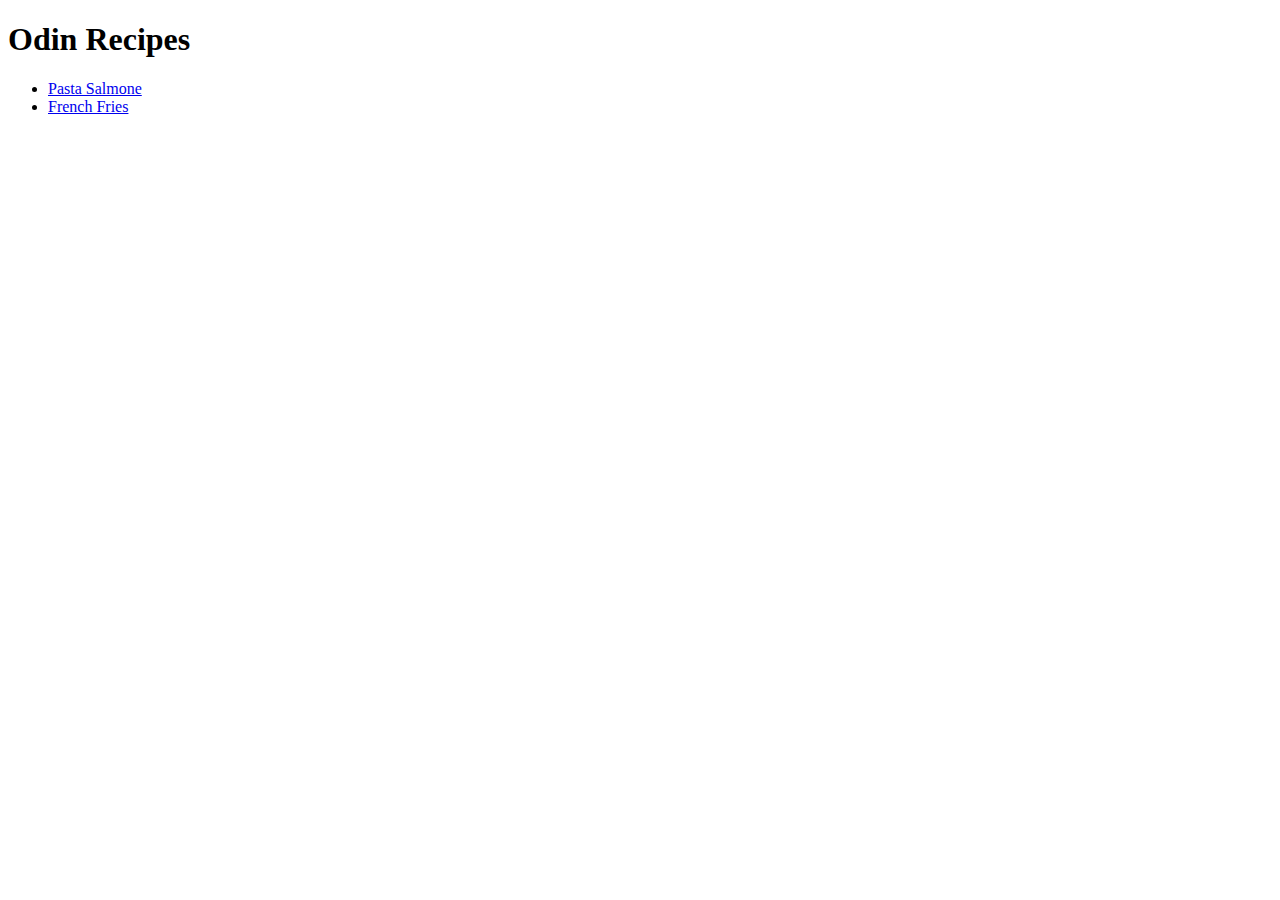
==== index.html @ adc5b559 ""toevoeging van ul op startpagina"" ====
<!DOCTYPE html>
<html lang="en">
  <head>
    <meta charset="UTF-8" />
    <meta name="viewport" content="width=device-width, initial-scale=1.0" />
    <title>Document</title>
  </head>
  <body>
    <h1>Odin Recipes</h1>
    <ul>
      <li><a href="recipes/pasta.html">Pasta Salmone</a></li>
      <li><a href="/recipes/patat.html">French Fries</a></li>
    </ul>
  </body>
</html>
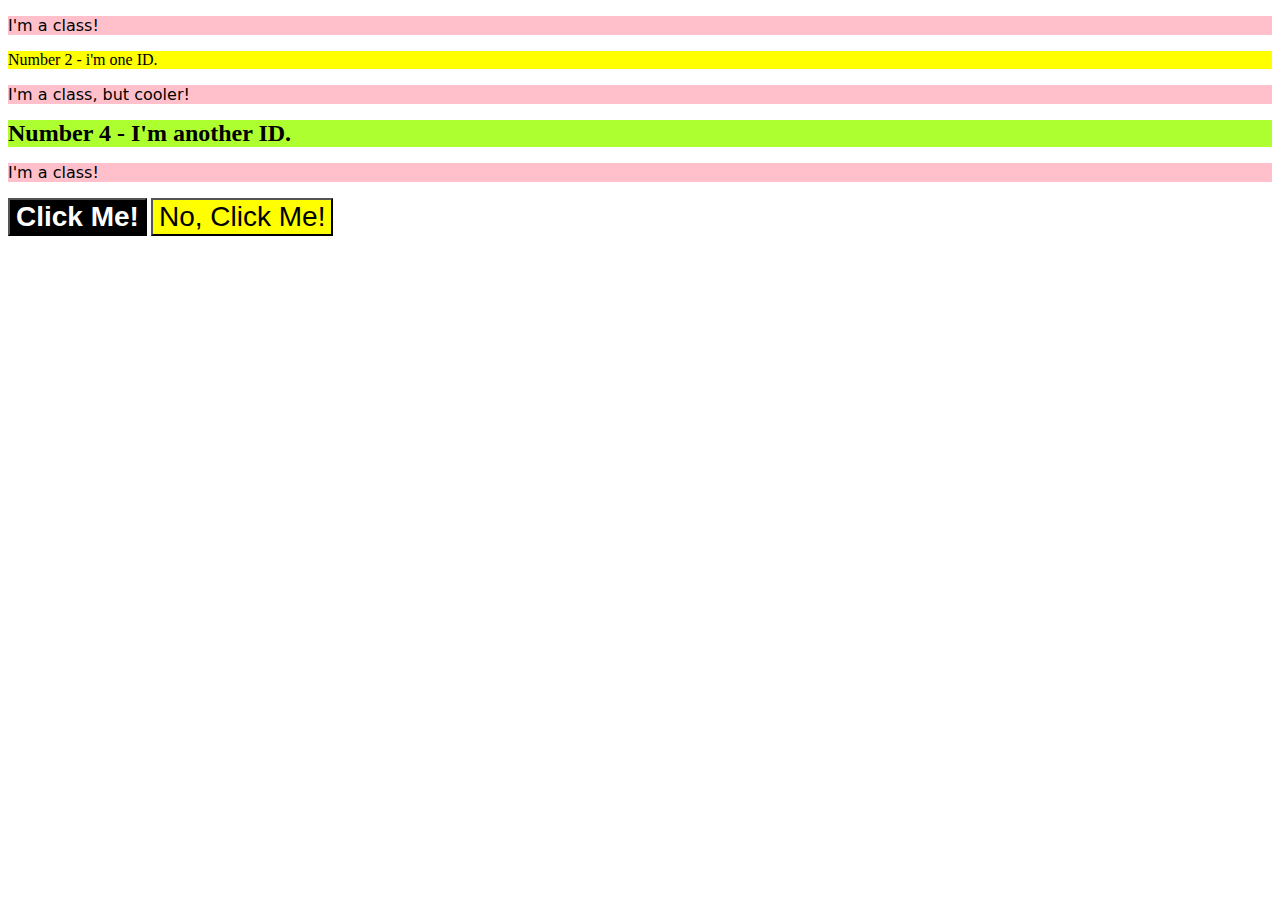
==== commit 44a4f5d5: "fix van files" ====
--- a/index.html
+++ b/index.html
@@ -3,13 +3,17 @@
   <head>
     <meta charset="UTF-8" />
     <meta name="viewport" content="width=device-width, initial-scale=1.0" />
-    <title>Document</title>
+    <link rel="stylesheet" href="styles.css" />
+    <title>Startpagina</title>
   </head>
   <body>
-    <h1>Odin Recipes</h1>
-    <ul>
-      <li><a href="recipes/pasta.html">Pasta Salmone</a></li>
-      <li><a href="/recipes/patat.html">French Fries</a></li>
-    </ul>
+    <p class="odd">I'm a class!</p>
+    <div id="two">Number 2 - i'm one ID.</div>
+    <p class="odd" class="adjust-font-size">I'm a class, but cooler!</p>
+    <div id="four" class="adjust-font-size">Number 4 - I'm another ID.</div>
+    <p class="odd">I'm a class!</p>
+
+    <button class="button" id="one">Click Me!</button>
+    <button class="button" id="two">No, Click Me!</button>
   </body>
 </html>
--- a/styles.css
+++ b/styles.css
@@ -0,0 +1,18 @@
+.odd{
+    background-color: pink;
+    font-family: Verdana,"DejaVu Sans",sans-serif;
+}
+
+.adjust-font-size{font-size: 24px;}
+
+#four{
+    background-color: greenyellow;
+    font-weight: 700;}
+
+.button{font-size: 28px;
+font-family: Helvetica,"Times New Roman", sans-serif;
+}
+#one{background-color: black;
+color: white;
+font-weight: 700;}
+#two{background-color: yellow;}